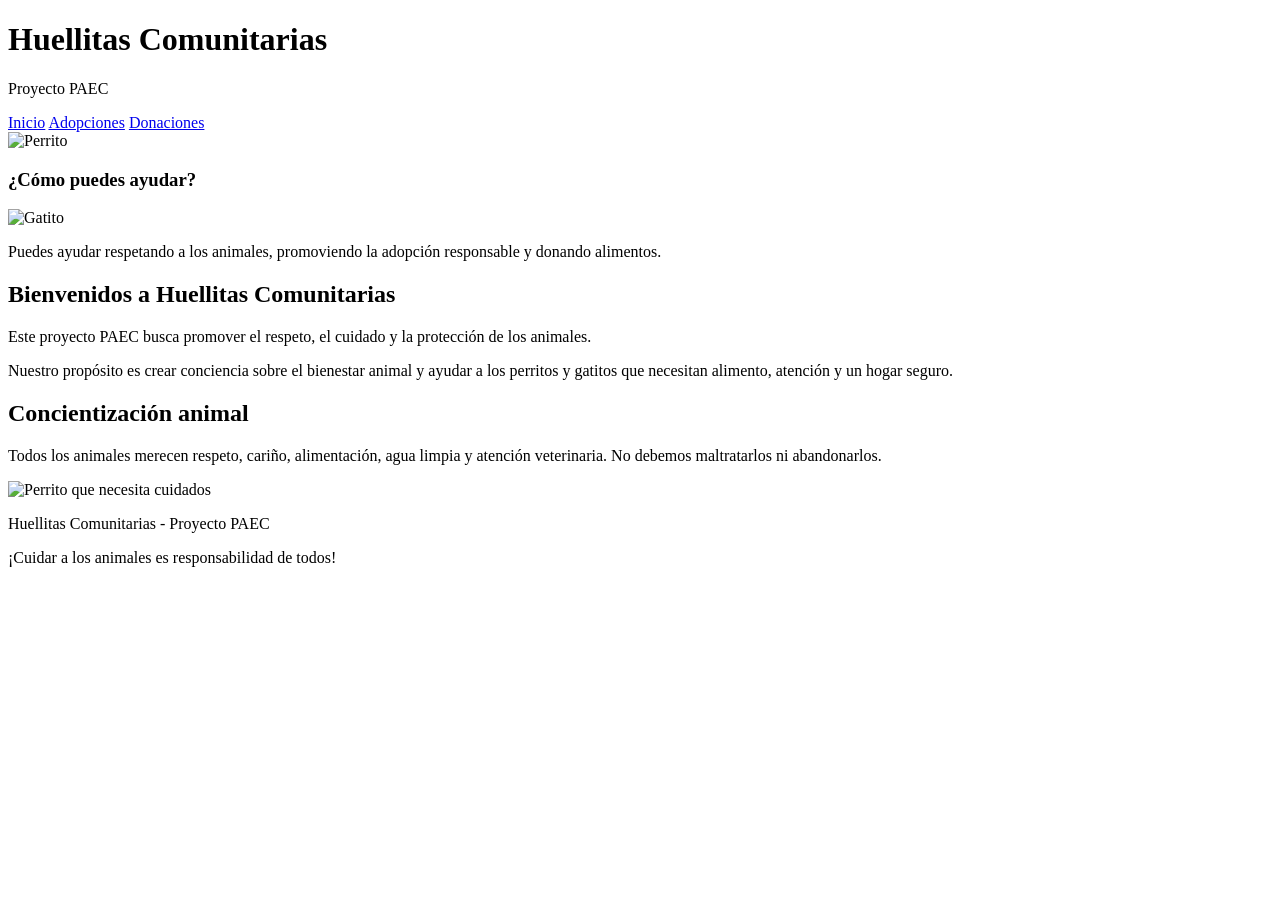
==== index.html @ 743dfed3 "añadi index" ====
<!DOCTYPE html>
<html lang="es">

<head>
    <meta charset="UTF-8">
    <meta name="viewport" content="width=device-width, initial-scale=1.0">

    <title>Huellitas Comunitarias - Inicio</title>

    <link rel="stylesheet" href="estilo.css">
</head>

<body>
    <header>
        <div>
            <h1>Huellitas Comunitarias</h1>
            <p>Proyecto PAEC</p>

            <nav class="barra-navegacion">
                <a href="index.html" class="boton-nav">Inicio</a>
                <a href="adopciones.html" class="boton-nav">Adopciones</a>
                <a href="donaciones.html" class="boton-nav">Donaciones</a>
            </nav>
        </div>

        <img src="img/perrito.jpg" alt="Perrito" class="logo-pequeno">
    </header>

    <main>
        <aside>
            <h3>¿Cómo puedes ayudar?</h3>

            <img src="img/gatito2.jpg" alt="Gatito" class="promocion-delsitio">

            <p>
                Puedes ayudar respetando a los animales, promoviendo
                la adopción responsable y donando alimentos.
            </p>
        </aside>

        <section>
            <article>
                <h2>Bienvenidos a Huellitas Comunitarias</h2>

                <p>
                    Este proyecto PAEC busca promover el respeto,
                    el cuidado y la protección de los animales.
                </p>

                <p>
                    Nuestro propósito es crear conciencia sobre el
                    bienestar animal y ayudar a los perritos y gatitos
                    que necesitan alimento, atención y un hogar seguro.
                </p>

                <h2>Concientización animal</h2>

                <p>
                    Todos los animales merecen respeto, cariño,
                    alimentación, agua limpia y atención veterinaria.
                    No debemos maltratarlos ni abandonarlos.
                </p>

                <img src="img/perrito.jpg" alt="Perrito que necesita cuidados" class="articulo-principal">
            </article>
        </section>
    </main>

    <footer>
        <p>Huellitas Comunitarias - Proyecto PAEC</p>
        <p>¡Cuidar a los animales es responsabilidad de todos!</p>
    </footer>

</body>
</html>
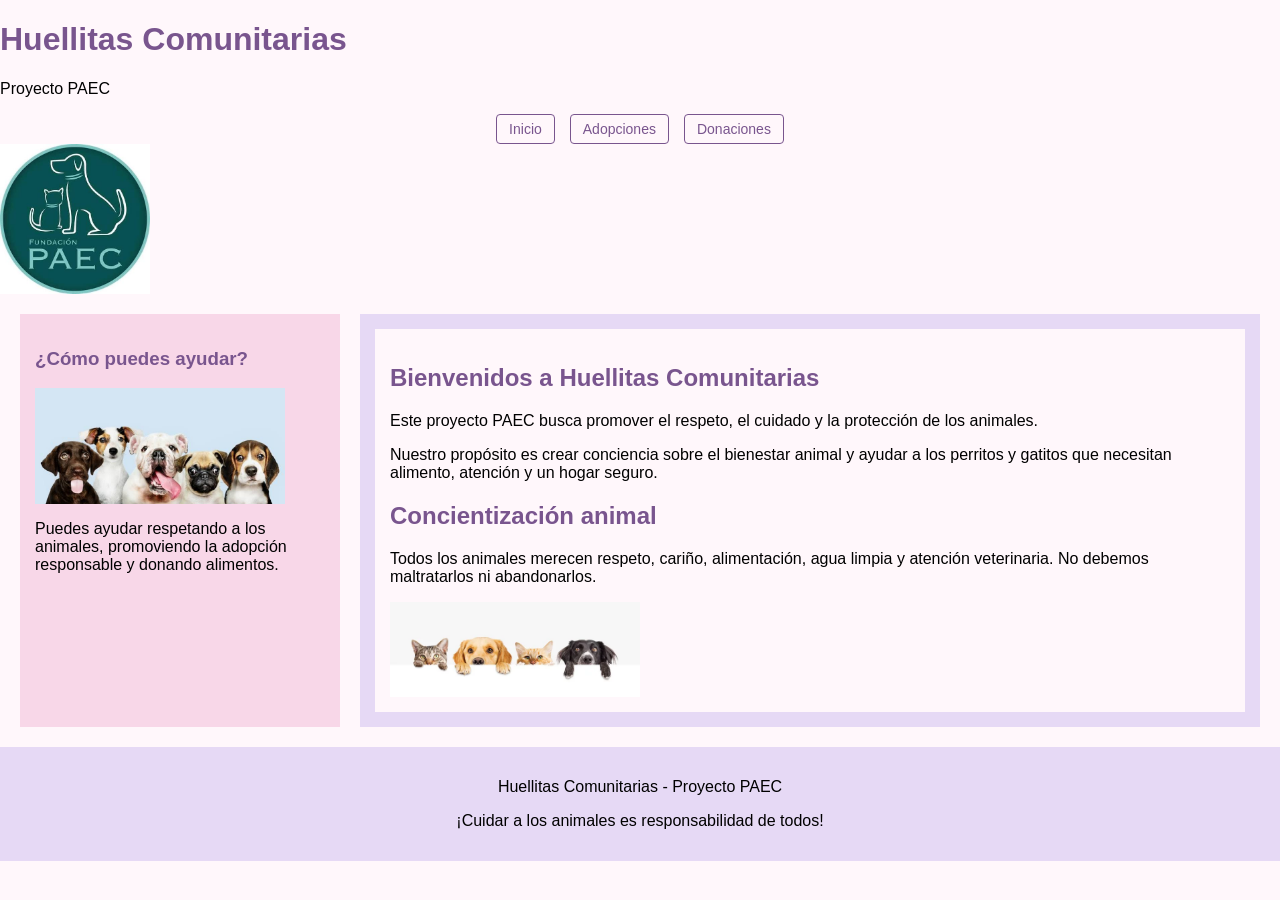
==== commit a793c4c7: "añadi imagenes" ====
--- a/index.html
+++ b/index.html
@@ -23,14 +23,14 @@
             </nav>
         </div>
 
-        <img src="img/perrito.jpg" alt="Perrito" class="logo-pequeno">
+        <img src="img/logo.jpg" alt="Perrito" class="logo-pequeno">
     </header>
 
     <main>
         <aside>
             <h3>¿Cómo puedes ayudar?</h3>
 
-            <img src="img/gatito2.jpg" alt="Gatito" class="promocion-delsitio">
+            <img src="img/banner.jpg" alt="banner" class="promocion-delsitio">
 
             <p>
                 Puedes ayudar respetando a los animales, promoviendo
@@ -61,7 +61,7 @@
                     No debemos maltratarlos ni abandonarlos.
                 </p>
 
-                <img src="img/perrito.jpg" alt="Perrito que necesita cuidados" class="articulo-principal">
+                <img src="img/banner1.jpg" alt="Perrito que necesita cuidados" class="articulo-principal">
             </article>
         </section>
     </main>
--- a/estilo.css
+++ b/estilo.css
@@ -0,0 +1,114 @@
+Estilo.css
+
+
+header {
+    display: flex;
+    justify-content: space-between;
+    align-items: center;
+    background-color: #F8D7E8;
+    padding: 10px 20px;
+}
+
+.logo-pequeno {
+    width: 150px;
+    height: auto;
+    display: block;
+}
+
+.promocion-delsitio {
+    width: 250px;
+    height: auto;
+    display: block;
+}
+
+.articulo-principal {
+    width: 250px;
+    height: auto;
+    display: block;
+}
+
+.barra-navegacion {
+    display: flex;
+    gap: 15px;
+    margin-top: 10px;
+    justify-content: center;
+    flex-wrap: wrap;
+}
+
+.boton-nav {
+    text-decoration: none;
+    color: #79558E;
+    background-color: #FFF7FB;
+    padding: 6px 12px;
+    border-radius: 4px;
+    font-size: 14px;
+    font-family: sans-serif;
+    border: 1px solid #79558E;
+}
+
+.boton-nav:hover {
+    background-color: #F8D7E8;
+    color: #79558E;
+}
+
+main {
+    display: flex;
+    gap: 20px;
+    padding: 20px;
+}
+
+aside {
+    width: 25%;
+    background-color: #F8D7E8;
+    padding: 15px;
+}
+
+section {
+    width: 75%;
+    background-color: #E6D9F5;
+    padding: 15px;
+}
+
+article {
+    background-color: #FFF7FB;
+    padding: 15px;
+}
+
+h1, h2, h3 {
+    color: #79558E;
+}
+
+body {
+    margin: 0;
+    font-family: Arial, sans-serif;
+    background-color: #FFF7FB;
+}
+
+img {
+    max-width: 100%;
+    height: auto;
+}
+
+footer {
+    background-color: #E6D9F5;
+    text-align: center;
+    padding: 15px;
+}
+
+@media (max-width: 650px) {
+    header {
+        flex-direction: column;
+    }
+
+    main {
+        flex-direction: column;
+    }
+
+    aside, section {
+        width: 100%;
+    }
+
+    .barra-navegacion {
+        gap: 8px;
+    }
+}
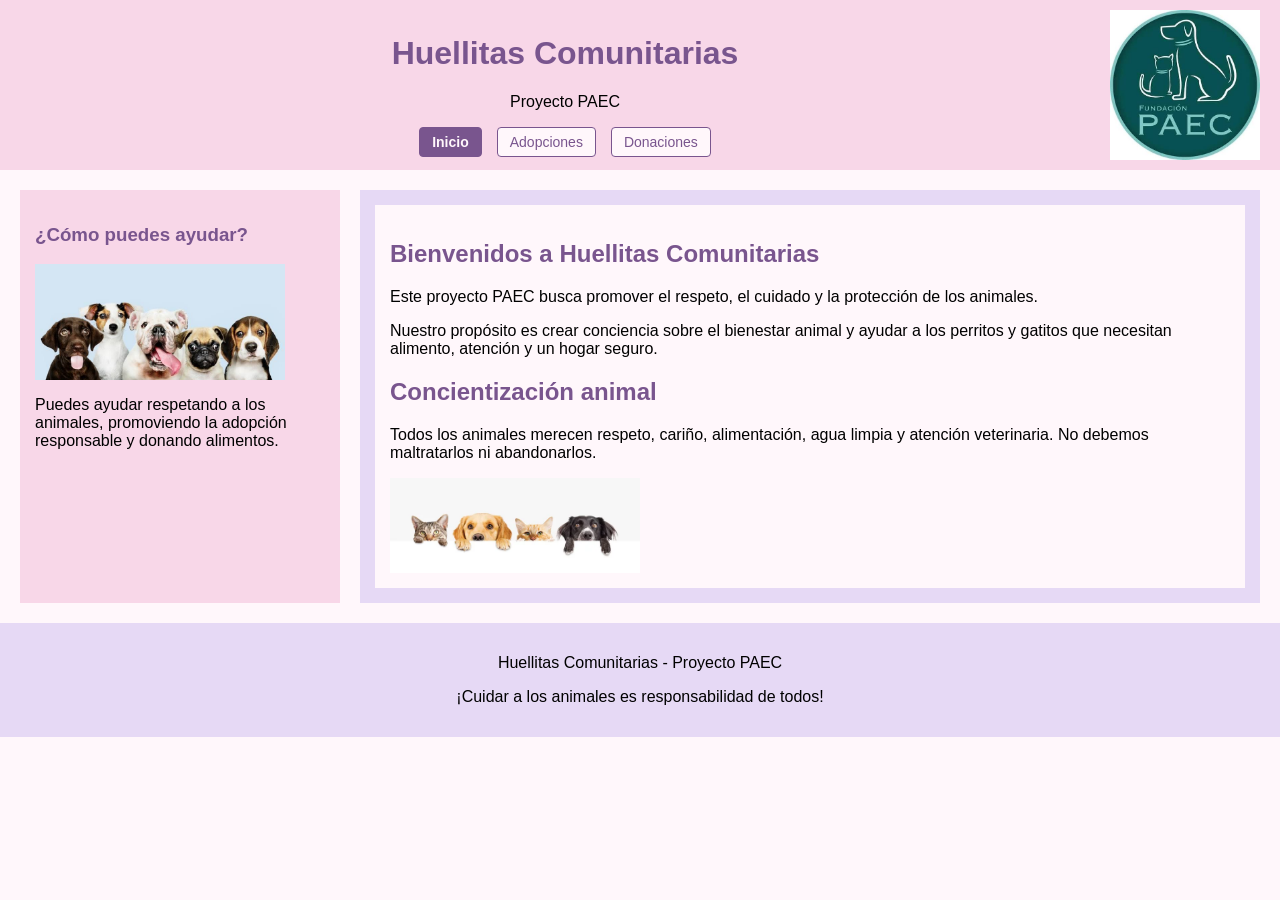
==== commit f9e4d43e: "modifique index" ====
--- a/index.html
+++ b/index.html
@@ -17,7 +17,7 @@
             <p>Proyecto PAEC</p>
 
             <nav class="barra-navegacion">
-                <a href="index.html" class="boton-nav">Inicio</a>
+                <a href="index.html" class="boton-nav activo">Inicio</a>
                 <a href="adopciones.html" class="boton-nav">Adopciones</a>
                 <a href="donaciones.html" class="boton-nav">Donaciones</a>
             </nav>
--- a/estilo.css
+++ b/estilo.css
@@ -1,12 +1,15 @@
-Estilo.css
-
-
 header {
     display: flex;
     justify-content: space-between;
     align-items: center;
     background-color: #F8D7E8;
     padding: 10px 20px;
+}
+
+/* Centra el texto del header y la barra de botones */
+header > div {
+    flex: 1;
+    text-align: center;
 }
 
 .logo-pequeno {
@@ -49,6 +52,23 @@
 .boton-nav:hover {
     background-color: #F8D7E8;
     color: #79558E;
+}
+
+/* Estado del botón de la página actual (activo) */
+.boton-nav.activo {
+    background-color: #79558E;
+    color: #FFF7FB;
+    font-weight: bold;
+}
+
+/* Contenedor para alinear las imágenes de adopción en horizontal */
+.contenedor-imagenes {
+    display: flex;
+    flex-direction: row;
+    gap: 15px;
+    justify-content: center;
+    align-items: center;
+    flex-wrap: wrap;
 }
 
 main {
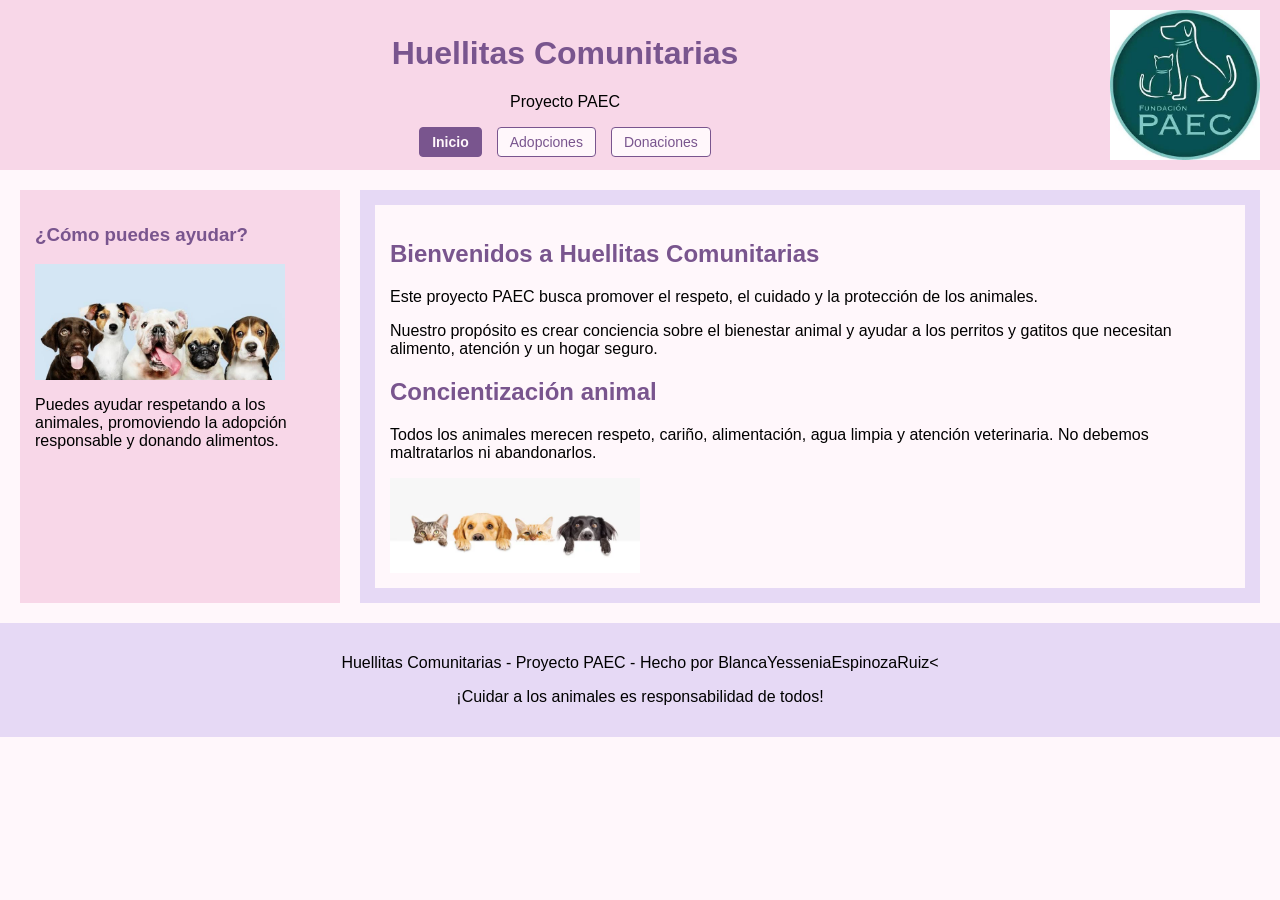
==== commit 139cfd12: "puse en el footer mi nombre" ====
--- a/index.html
+++ b/index.html
@@ -67,7 +67,7 @@
     </main>
 
     <footer>
-        <p>Huellitas Comunitarias - Proyecto PAEC</p>
+        <p>Huellitas Comunitarias - Proyecto PAEC - Hecho por BlancaYesseniaEspinozaRuiz<</p>
         <p>¡Cuidar a los animales es responsabilidad de todos!</p>
     </footer>
 
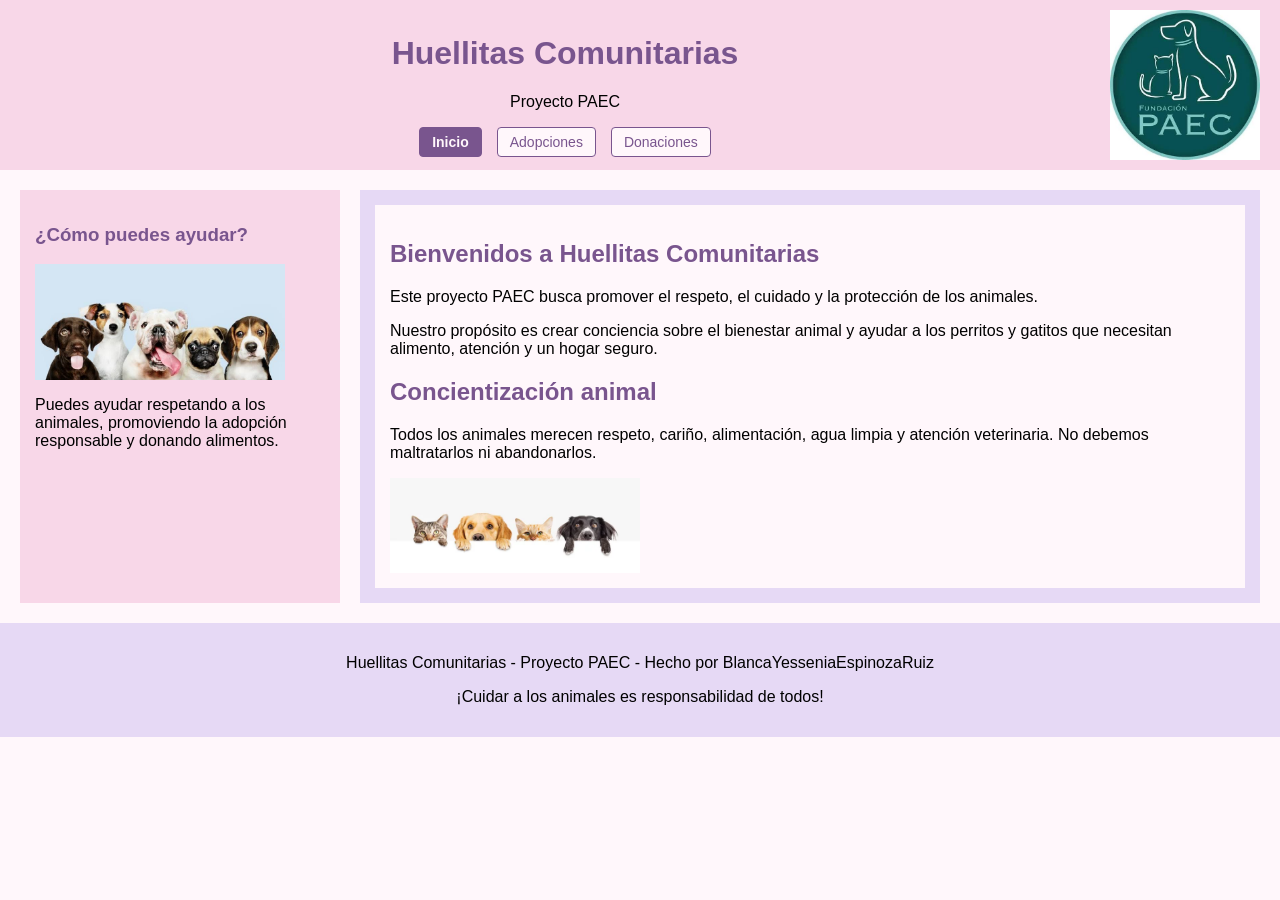
==== commit fb0671c1: "modifique index" ====
--- a/index.html
+++ b/index.html
@@ -67,7 +67,7 @@
     </main>
 
     <footer>
-        <p>Huellitas Comunitarias - Proyecto PAEC - Hecho por BlancaYesseniaEspinozaRuiz<</p>
+        <p>Huellitas Comunitarias - Proyecto PAEC - Hecho por BlancaYesseniaEspinozaRuiz</p>
         <p>¡Cuidar a los animales es responsabilidad de todos!</p>
     </footer>
 
